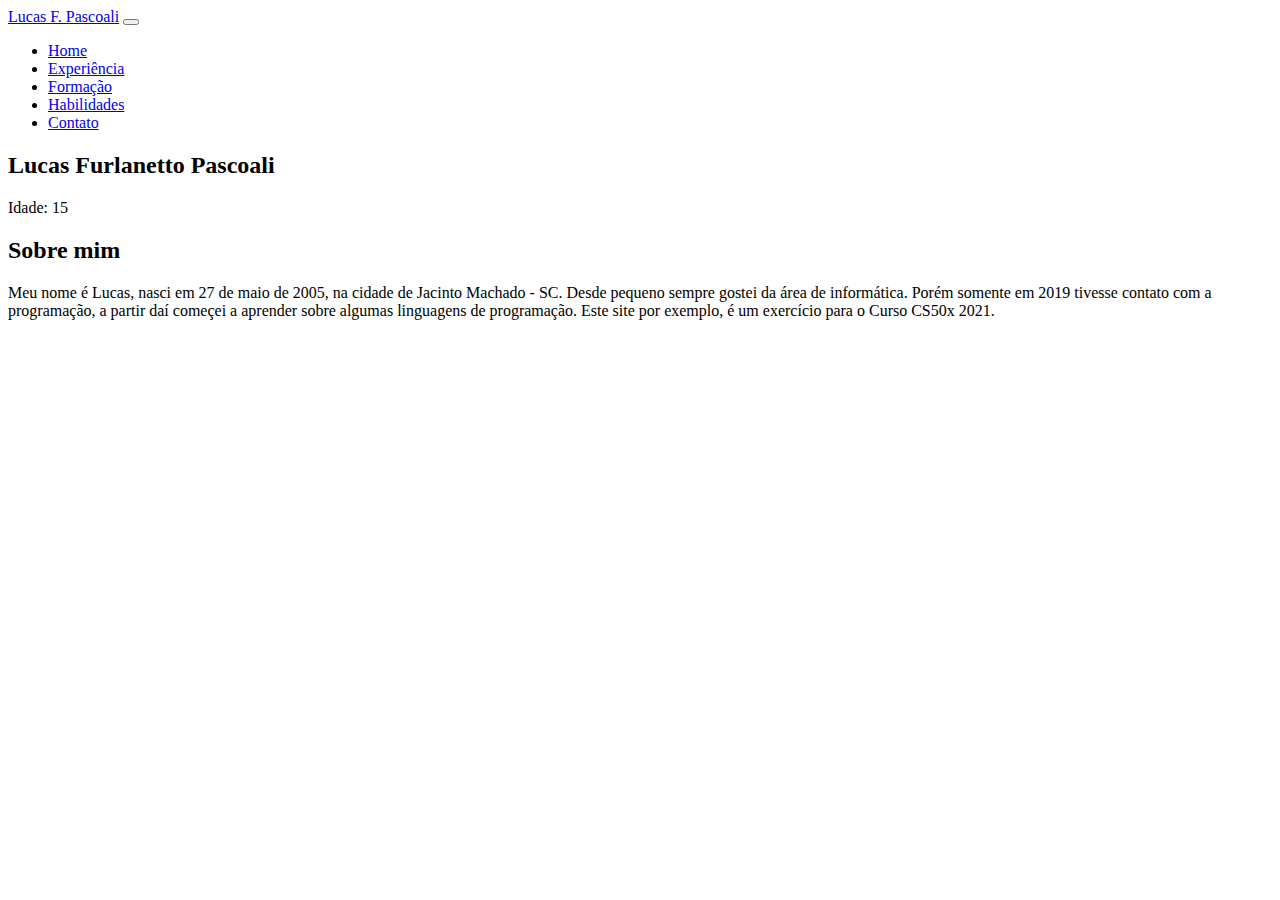
==== index.html @ 3874456d "Add files via upload" ====
<!DOCTYPE html>

<html lang="en">
    <head>
      <link rel="stylesheet" href="https://cdn.jsdelivr.net/npm/bootstrap@4.5.3/dist/css/bootstrap.min.css" integrity="sha384-TX8t27EcRE3e/ihU7zmQxVncDAy5uIKz4rEkgIXeMed4M0jlfIDPvg6uqKI2xXr2" crossorigin="anonymous">
      <script src="https://code.jquery.com/jquery-3.5.1.slim.min.js" integrity="sha384-DfXdz2htPH0lsSSs5nCTpuj/zy4C+OGpamoFVy38MVBnE+IbbVYUew+OrCXaRkfj" crossorigin="anonymous"></script>
      <script src="https://cdn.jsdelivr.net/npm/bootstrap@4.5.3/dist/js/bootstrap.bundle.min.js" integrity="sha384-ho+j7jyWK8fNQe+A12Hb8AhRq26LrZ/JpcUGGOn+Y7RsweNrtN/tE3MoK7ZeZDyx" crossorigin="anonymous"></script>
      <link href="css/styles.css" rel="stylesheet">
      <title>Lucas Furlanetto Pascoali</title>
    </head>
    <body>

        <!-- NAVBAR - BOOTSTRAP -->
        <nav class="navbar navbar-expand-lg navbar-dark bg-dark" id="barraMenu">
           <a class="navbar-brand" href="index.html">Lucas F. Pascoali</a>

           <button class="navbar-toggler" type="button" data-toggle="collapse" data-target="#Menu">
             <span class="navbar-toggler-icon"></span>
           </button>

           <div class="collapse navbar-collapse" id="Menu">

              <ul class="navbar-nav">

                <li class="nav-item">
                  <a class="nav-link active" href="index.html">Home</a>
                </li>
                <li class="nav-item">
                  <a class="nav-link" href="experiencia.html">Experiência</a>
                </li>
                <li class="nav-item">
                  <a class="nav-link" href="formacao.html">Formação</a>
                </li>
                <li class="nav-item">
                  <a class="nav-link" href="habilidades.html">Habilidades</a>
                </li>
                <li class="nav-item">
                  <a class="nav-link" href="contato.html">Contato</a>
                </li>
              </ul>

           </div>

        </nav>

        <!-- CARDS -->
        <div class="content">
          <div class="card">
            <div class="topCard">
              <h2 class="cTitle">Lucas Furlanetto Pascoali</h2>
              <span class="secondText">Idade: 15</span>
            </div>
            <div class="cardFoto"></div>
            <div class="bottomCard"></div>
          </div>
          <div class="card">
            <div class="topCard">
              <h2 id="sobre" class="cTitle">Sobre mim</h2>
              <div class="informacoes">
                <p>
                  Meu nome é Lucas, nasci em 27 de maio de 2005, na cidade de Jacinto Machado - SC. Desde pequeno
                  sempre gostei da área de informática. Porém somente em 2019 tivesse contato com a programação, a partir daí começei a aprender sobre algumas linguagens de programação.
                  Este site por exemplo, é um exercício para o Curso CS50x 2021.
                </p>
              </div>
            </div>
          </div>
        </div>
    </body>
</html>
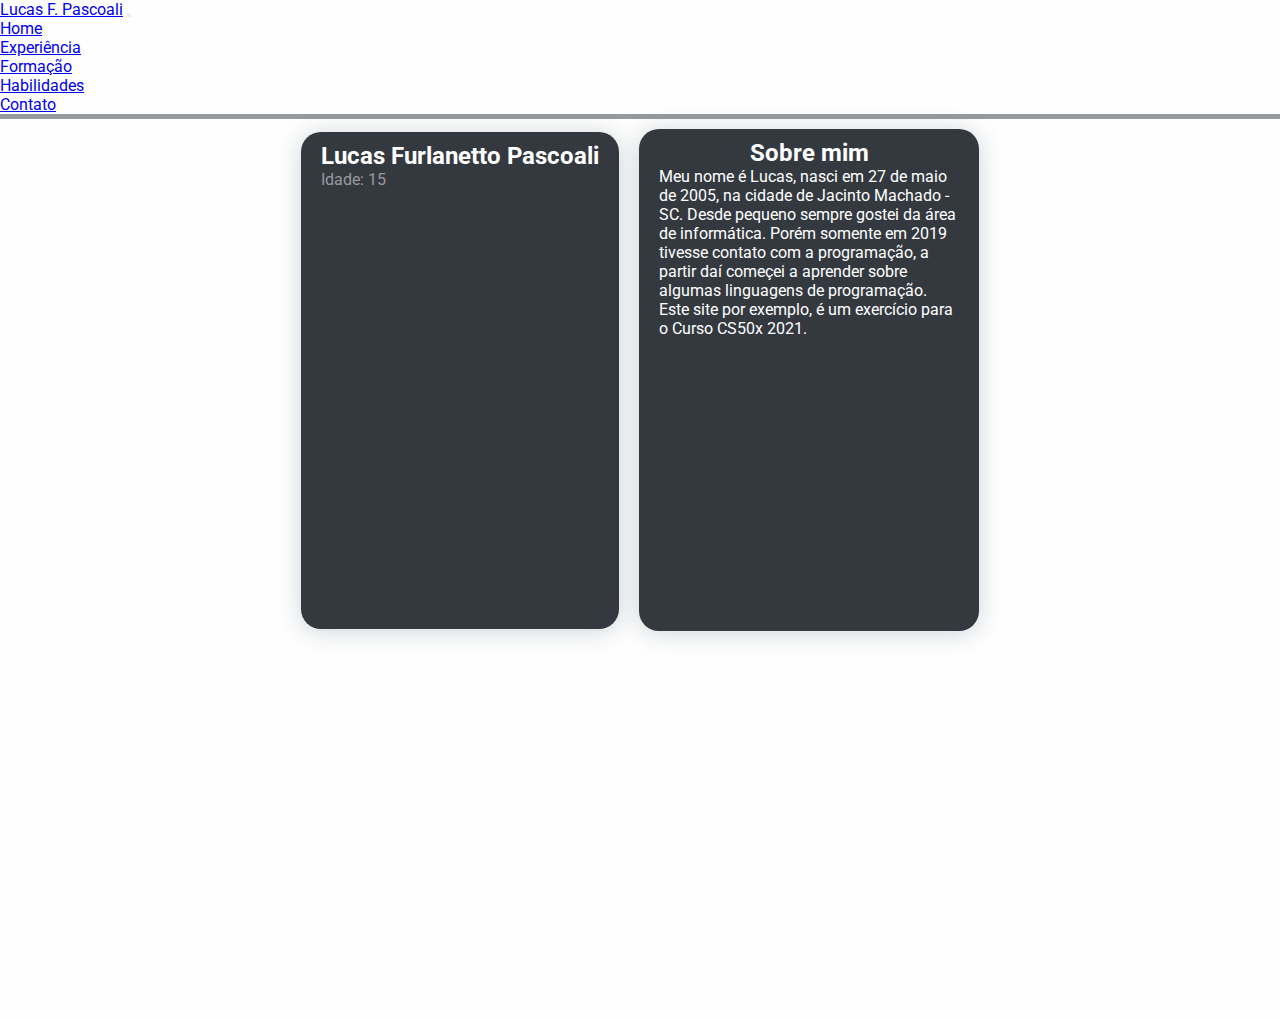
==== commit 96a61aed: "Update index.html" ====
--- a/index.html
+++ b/index.html
@@ -5,7 +5,7 @@
       <link rel="stylesheet" href="https://cdn.jsdelivr.net/npm/bootstrap@4.5.3/dist/css/bootstrap.min.css" integrity="sha384-TX8t27EcRE3e/ihU7zmQxVncDAy5uIKz4rEkgIXeMed4M0jlfIDPvg6uqKI2xXr2" crossorigin="anonymous">
       <script src="https://code.jquery.com/jquery-3.5.1.slim.min.js" integrity="sha384-DfXdz2htPH0lsSSs5nCTpuj/zy4C+OGpamoFVy38MVBnE+IbbVYUew+OrCXaRkfj" crossorigin="anonymous"></script>
       <script src="https://cdn.jsdelivr.net/npm/bootstrap@4.5.3/dist/js/bootstrap.bundle.min.js" integrity="sha384-ho+j7jyWK8fNQe+A12Hb8AhRq26LrZ/JpcUGGOn+Y7RsweNrtN/tE3MoK7ZeZDyx" crossorigin="anonymous"></script>
-      <link href="css/styles.css" rel="stylesheet">
+      <link href="styles.css" rel="stylesheet">
       <title>Lucas Furlanetto Pascoali</title>
     </head>
     <body>
--- a/styles.css
+++ b/styles.css
@@ -0,0 +1,69 @@
+@import url('https://fonts.googleapis.com/css2?family=Roboto:wght@300;400;700&display=swap');
+
+* {
+    padding: 0;
+    margin: 0;
+    box-sizing: border-box;
+}
+
+body { 
+    background-color: #fefefe;
+    font-family: "Roboto", sans-serif;
+}
+
+/* INICIO NAVBAR */
+nav#barraMenu {
+    border-bottom: 5px solid #979a9d;
+}
+/* FIM NAVBAR */
+
+/* INICIO CARDS */
+.content {
+    display: flex;
+    justify-content: center;
+    align-items: center;
+    align-content: space-between;
+    width: 100%;
+    height: 100vh;
+    color: white;
+    flex-wrap: wrap;
+
+}
+
+.card {
+    background-color: #343940;
+    box-shadow: 0px 2px 23px #26395338;
+    border-radius: 20px;
+    margin-top: 10px;
+    margin-right: 10px;
+    margin-left: 10px;
+}
+
+.topCard {
+    padding: 20px;
+    padding-top: 10px;
+}
+
+.secondText {
+    color: #979a9d;
+}
+
+.cardFoto {
+    background: url("../img/profilepic-rdz.png") center/cover;
+    width: 100%;
+    height: 380px;
+}
+
+.bottomCard {
+    padding: 20px;
+}
+
+h2#sobre {
+    text-align: center;
+}
+
+.informacoes {
+    width: 300px;
+    height: 444px;
+}
+/* FIM CARDS */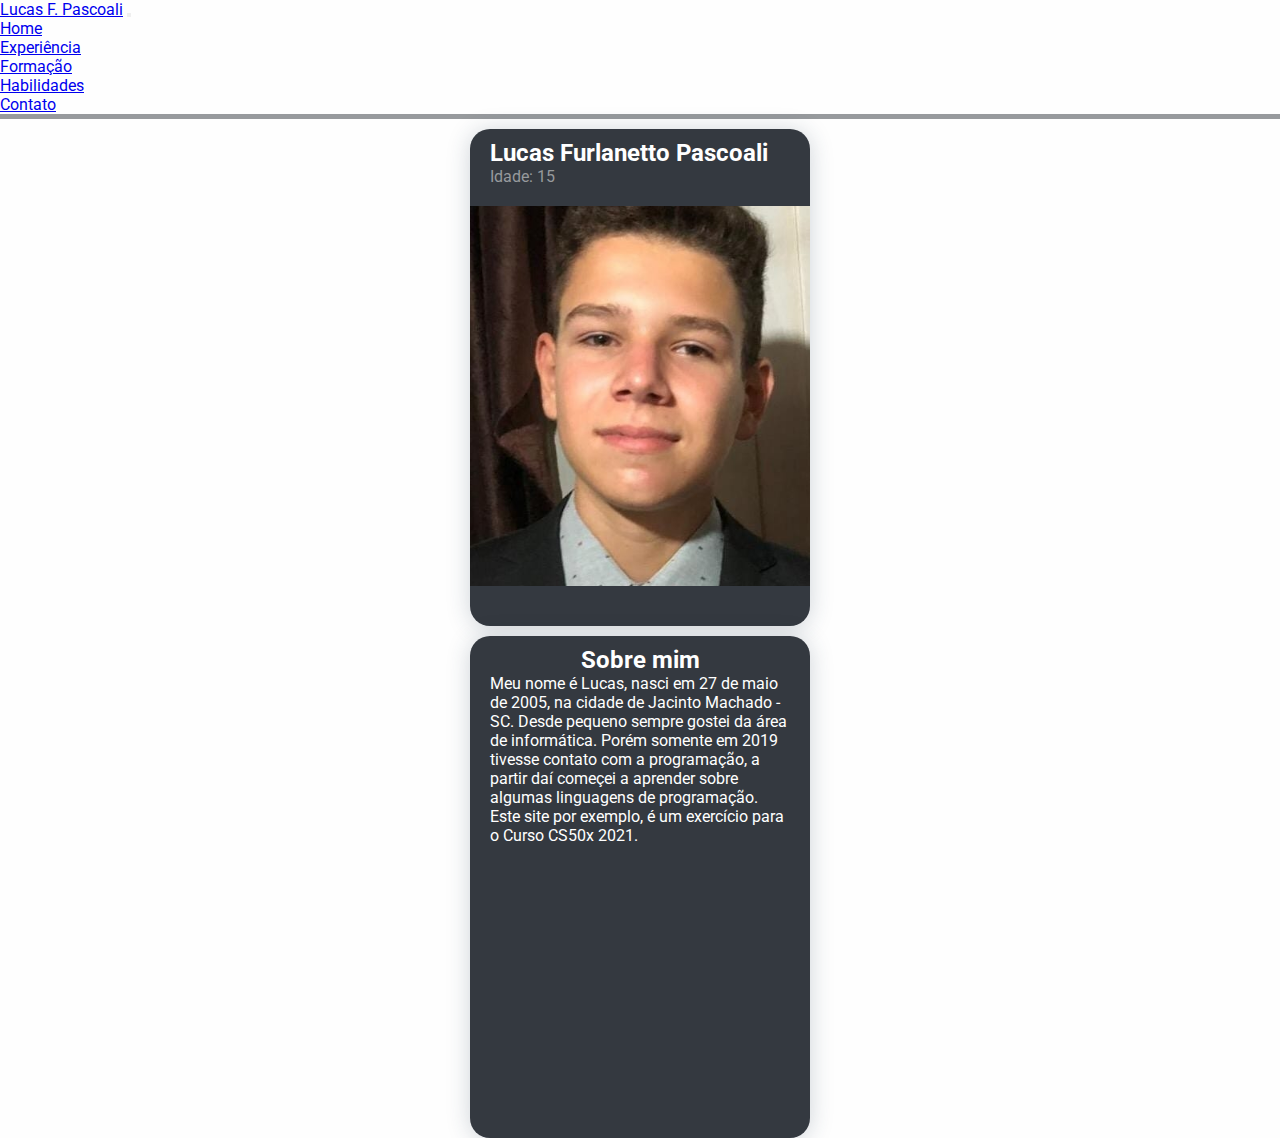
==== commit 045f18d1: "Update index.html" ====
--- a/index.html
+++ b/index.html
@@ -11,7 +11,7 @@
     <body>
 
         <!-- NAVBAR - BOOTSTRAP -->
-        <nav class="navbar navbar-expand-lg navbar-dark bg-dark" id="barraMenu">
+        <nav class="navbar navbar-expand-lg navbar-dark bg-dark fixed-top" id="barraMenu">
            <a class="navbar-brand" href="index.html">Lucas F. Pascoali</a>
 
            <button class="navbar-toggler" type="button" data-toggle="collapse" data-target="#Menu">
@@ -45,26 +45,29 @@
 
         <!-- CARDS -->
         <div class="content">
-          <div class="card">
-            <div class="topCard">
-              <h2 class="cTitle">Lucas Furlanetto Pascoali</h2>
-              <span class="secondText">Idade: 15</span>
+          <div class="aumentar">
+            <div class="card">
+              <div class="topCard">
+                <h2 class="cTitle">Lucas Furlanetto Pascoali</h2>
+                <span class="secondText">Idade: 15</span>
+              </div>
+              <div class="cardFoto"></div>
+              <div class="bottomCard"></div>
             </div>
-            <div class="cardFoto"></div>
-            <div class="bottomCard"></div>
-          </div>
-          <div class="card">
-            <div class="topCard">
-              <h2 id="sobre" class="cTitle">Sobre mim</h2>
-              <div class="informacoes">
-                <p>
-                  Meu nome é Lucas, nasci em 27 de maio de 2005, na cidade de Jacinto Machado - SC. Desde pequeno
-                  sempre gostei da área de informática. Porém somente em 2019 tivesse contato com a programação, a partir daí começei a aprender sobre algumas linguagens de programação.
-                  Este site por exemplo, é um exercício para o Curso CS50x 2021.
-                </p>
+            <div id="cardSobre" class="card">
+              <div id="topSobre" class="topCard">
+                <h2 id="sobre" class="cTitle">Sobre mim</h2>
+                <div class="informacoes">
+                  <p>
+                    Meu nome é Lucas, nasci em 27 de maio de 2005, na cidade de Jacinto Machado - SC. Desde pequeno
+                    sempre gostei da área de informática. Porém somente em 2019 tivesse contato com a programação, a partir daí começei a aprender sobre algumas linguagens de programação.
+                    Este site por exemplo, é um exercício para o Curso CS50x 2021.
+                  </p>
+                </div>
               </div>
             </div>
           </div>
         </div>
+        
     </body>
 </html>
--- a/styles.css
+++ b/styles.css
@@ -49,7 +49,7 @@
 }
 
 .cardFoto {
-    background: url("../img/profilepic-rdz.png") center/cover;
+    background: url("profilepic-rdz.png") center/cover;
     width: 100%;
     height: 380px;
 }
@@ -66,4 +66,4 @@
     width: 300px;
     height: 444px;
 }
-/* FIM CARDS */+/* FIM CARDS */
